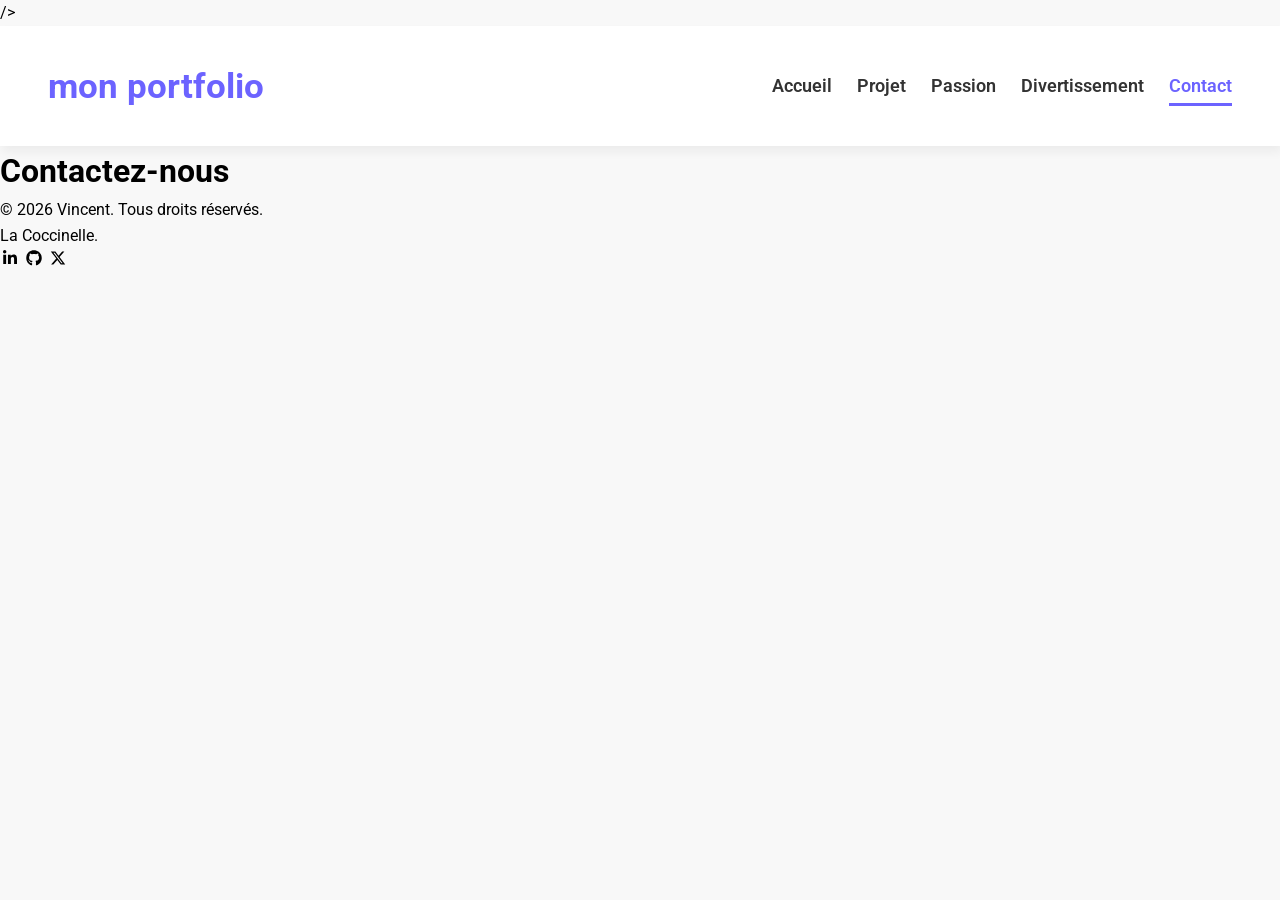
==== Contact.html @ a8f300a3 "Stylisation du menu et création des autres pages" ====
<!DOCTYPE html>
<html lang="en">
<head>
    <meta charset="UTF-8">
    <meta name="viewport" content="width=device-width, initial-scale=1.0">
    <title>Mon Portfolio</title>
    <link rel="stylesheet" href="style.css">
    <link rel="stylesheet" href="<link rel="stylesheet" href="https://cdnjs.cloudflare.com/ajax/libs/font-awesome/7.0.1/css/all.min.css" integrity="sha512-2SwdPD6INVrV/lHTZbO2nodKhrnDdJK9/kg2XD1r9uGqPo1cUbujc+IYdlYdEErWNu69gVcYgdxlmVmzTWnetw==" crossorigin="anonymous" referrerpolicy="no-referrer" />/> 
    <link rel="preconnect" href="https://fonts.googleapis.com">
    <link rel="preconnect" href="https://fonts.gstatic.com" crossorigin>
    <link href="https://fonts.googleapis.com/css2?family=Roboto:ital,wght@0,100..900;1,100..900&display=swap" rel="stylesheet">   
</head> 
<body>
    <header>
        <div>
            <a href="">mon portfolio</a>
        </div>
        <nav>
            <ul>
                <li><a href="index.html">Accueil</a></li>
                <li><a href="Projet.html">Projet</a></li>
                <li><a href="Passion.html">Passion</a></li>
                <li><a href="Divertissement.html">Divertissement</a></li>
                <li><a href="Contact.html" class="Active">Contact</a></li>
            </ul>
        </nav>
    </header>
   <main>
    <h1>Contactez-nous</h1>
   </main>
    <footer>
        <p>&copy; 2026 Vincent. Tous droits réservés.</p>
                <P>La Coccinelle.</P>
        <div>
            <img src="image/linkedin-in-brands-solid-full (2).svg" alt="linkedin" width="20px" height="20px">
            <img src="image/github-brands-solid-full.svg"   alt="github" width="20px" height="20px">
            <img src="image/x-twitter-brands-solid-full.svg"   alt="twitter" width="20px" height="20px">     
        </div>
    </footer>
</body>
---- style.css ----
:root {    
    --orange-vif: #FFA726;
    --gris-tres-fonce: #333;
    --gris-fonce: #666;
    --gris-tres-clair: #F8F8F8;
    --gris-clair: #EEE;
    --violet-fonce:#534EDD;
    --violet-doux:#6C63FF;
}
* {
    margin: 0;
    padding: 0;
    box-sizing: border-box;
}
body {
    background-color: var(--gris-tres-clair);
    font-family: Roboto, sans-Serif;
    line-height: 1.6;
}
header {
    background-color: white;
    box-shadow: 2px 6px 10px rgba(0,0, 0, 0.05);
    position: sticky;
    top: 0;
    z-index: 100;
    display: flex;
    justify-content: space-between;
    align-items: center;
    padding: 2rem 3rem;
}
header div a {
    text-decoration: none;
    font-size: 2.2rem;
    font-weight: bold;
    color: var(--violet-doux);
}
ul li {
    list-style-type: none; 
    margin-left: 25px;   
}
ul {
    display: flex;
} 
ul li a {
    text-decoration: none;
    color:  var(--gris-tres-fonce);
    font-weight: 600;
    font-size: 1.1rem;
    position: relative;
    padding: 10px 0;
}
ul li a:hover {
    color: var(--violet-doux);
}
ul li a::after {
    content: '' ;
    position: absolute;
    left: 0;
    bottom: 0;
    height: 3px;  
    width: 0; 
    background-color: var(--violet-doux);
    transition: width 0.3s ease;
}
ul li a:hover::after {
    width: 100%;
}
a.Active {
    color: var(--violet-doux);
}
a.Active::after {   
    width: 100%;     
}
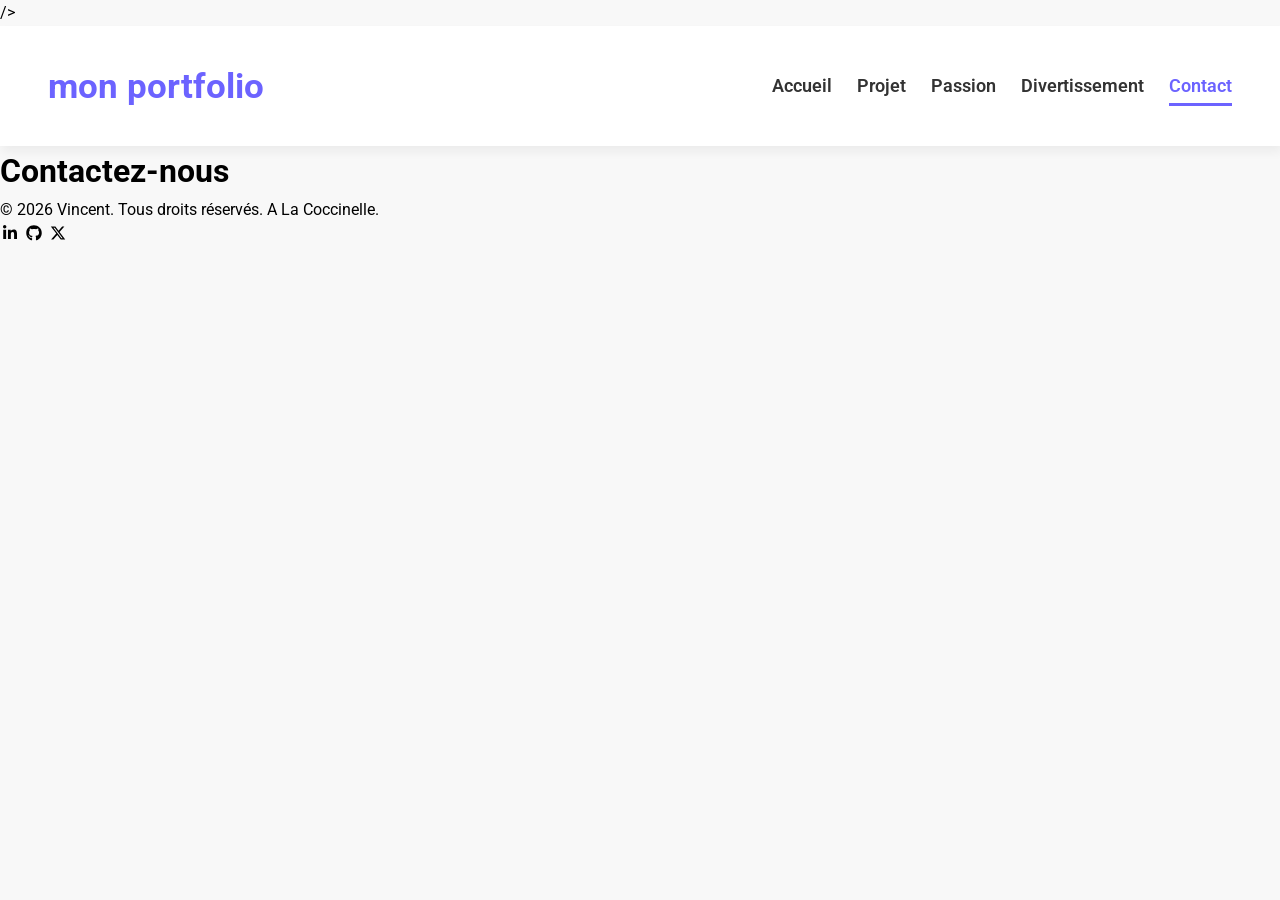
==== commit 9c5add83: "Stylisation de la section hero" ====
--- a/Contact.html
+++ b/Contact.html
@@ -29,8 +29,8 @@
     <h1>Contactez-nous</h1>
    </main>
     <footer>
-        <p>&copy; 2026 Vincent. Tous droits réservés.</p>
-                <P>La Coccinelle.</P>
+        <p>&copy; 2026 Vincent. Tous droits réservés. A La Coccinelle.</p>
+                
         <div>
             <img src="image/linkedin-in-brands-solid-full (2).svg" alt="linkedin" width="20px" height="20px">
             <img src="image/github-brands-solid-full.svg"   alt="github" width="20px" height="20px">
--- a/style.css
+++ b/style.css
@@ -68,6 +68,49 @@
 a.Active {
     color: var(--violet-doux);
 }
-a.Active::after {   
-    width: 100%;     
+a.Active::after {
+    width: 100%;
+}
+.hero {
+    display: flex;
+    justify-content: center;
+    align-items: center;
+    gap: 5rem;
+    margin: 10rem 2rem;
+    text-align: center;
+ }
+.hero img {
+    width: 300px;
+    height: 300px;
+    object-fit: cover;
+    border-radius: 50%;
+    border: 8px solid var(--violet-doux)
+}
+.hero h1 {
+    color: var(--violet-doux);
+    font-size: 3rem;
+    font-weight: 500;
+    margin-bottom: 1.2rem;
+}
+.hero p {
+    color: var(--gris-fonce);
+    font-size: 1.3rem;
+    margin-bottom: 1.2rem;
+}
+.hero a {
+    text-decoration: none;
+    display: inline;
+    background-color: var(--violet-doux);
+    color: white;
+    padding: 15px 30px;
+    border-radius: 50px;
+    text-transform: uppercase;
+    letter-spacing: 1.1px;
+    font-weight: 600px;
+    margin-top: 1rem;
+    transition: background-color 0.3s ease, transform 0.2s ease;
+}
+.hero a:hover {
+    background-color: var(--violet-fonce);
+    transition: translateY(-3px);
 }
